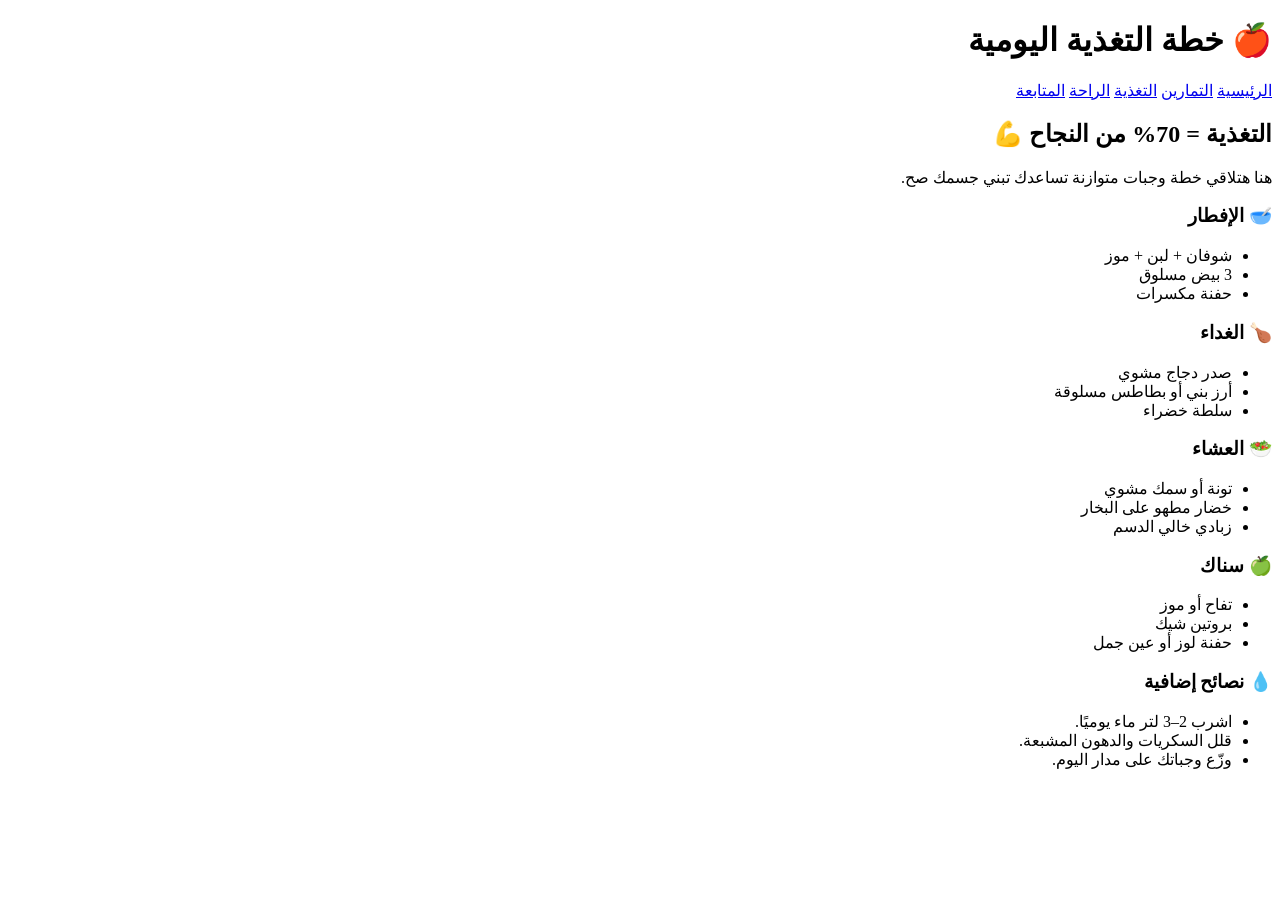
==== assets/js/nutrition.html @ 34ed4a38 "Create nutrition.html Signed-off-by: ya8796202-dotcom <ya8796202@gmail.com>" ====
<!DOCTYPE html>
<html lang="ar" dir="rtl">
<head>
  <meta charset="UTF-8">
  <title>🍎 التغذية — موقع ياسر الرياضي</title>
  <link rel="stylesheet" href="style.css">
</head>
<body>

<header>
  <h1>🍎 خطة التغذية اليومية</h1>
  <nav>
    <a href="index.html">الرئيسية</a>
    <a href="workouts.html">التمارين</a>
    <a href="nutrition.html" class="active">التغذية</a>
    <a href="recovery.html">الراحة</a>
    <a href="progress.html">المتابعة</a>
  </nav>
</header>

<section class="hero">
  <h2>التغذية = 70% من النجاح 💪</h2>
  <p>هنا هتلاقي خطة وجبات متوازنة تساعدك تبني جسمك صح.</p>
</section>

<section class="grid">
  <div class="card">
    <h3>🥣 الإفطار</h3>
    <ul>
      <li>شوفان + لبن + موز</li>
      <li>3 بيض مسلوق</li>
      <li>حفنة مكسرات</li>
    </ul>
  </div>

  <div class="card">
    <h3>🍗 الغداء</h3>
    <ul>
      <li>صدر دجاج مشوي</li>
      <li>أرز بني أو بطاطس مسلوقة</li>
      <li>سلطة خضراء</li>
    </ul>
  </div>

  <div class="card">
    <h3>🥗 العشاء</h3>
    <ul>
      <li>تونة أو سمك مشوي</li>
      <li>خضار مطهو على البخار</li>
      <li>زبادي خالي الدسم</li>
    </ul>
  </div>

  <div class="card">
    <h3>🍏 سناك</h3>
    <ul>
      <li>تفاح أو موز</li>
      <li>بروتين شيك</li>
      <li>حفنة لوز أو عين جمل</li>
    </ul>
  </div>
</section>

<section class="card">
  <h3>💧 نصائح إضافية</h3>
  <ul>
    <li>اشرب 2–3 لتر ماء يوميًا.</li>
    <li>قلل السكريات والدهون المشبعة.</li>
    <li>وزّع وجباتك على مدار اليوم.</li>
  </ul>
</section>

</body>
</html>
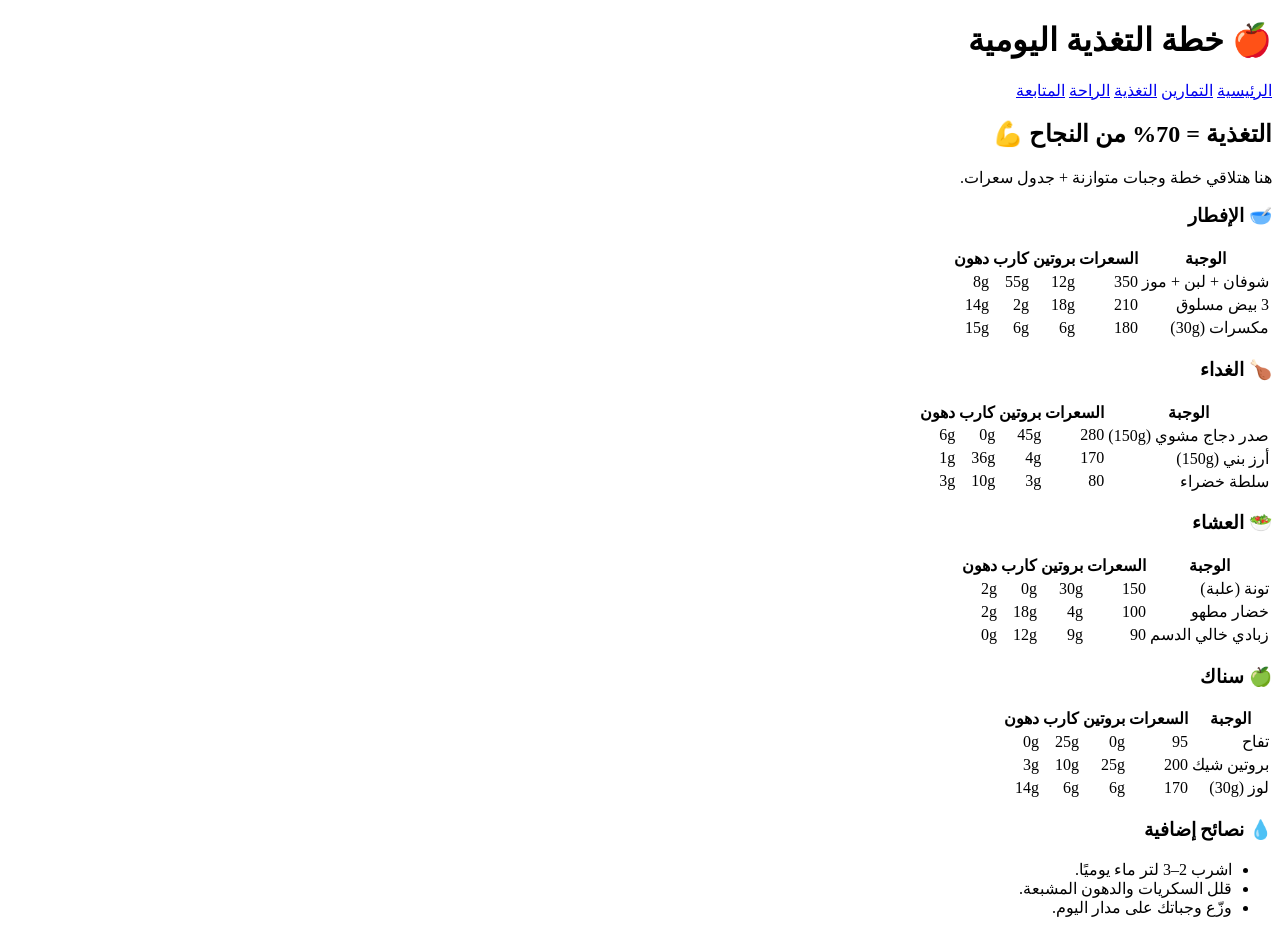
==== commit 103d8c52: "Update nutrition.html Signed-off-by: ya8796202-dotcom <ya8796202@gmail.com>" ====
--- a/assets/js/nutrition.html
+++ b/assets/js/nutrition.html
@@ -20,45 +20,47 @@
 
 <section class="hero">
   <h2>التغذية = 70% من النجاح 💪</h2>
-  <p>هنا هتلاقي خطة وجبات متوازنة تساعدك تبني جسمك صح.</p>
+  <p>هنا هتلاقي خطة وجبات متوازنة + جدول سعرات.</p>
 </section>
 
-<section class="grid">
-  <div class="card">
-    <h3>🥣 الإفطار</h3>
-    <ul>
-      <li>شوفان + لبن + موز</li>
-      <li>3 بيض مسلوق</li>
-      <li>حفنة مكسرات</li>
-    </ul>
-  </div>
+<section class="card">
+  <h3>🥣 الإفطار</h3>
+  <table>
+    <tr><th>الوجبة</th><th>السعرات</th><th>بروتين</th><th>كارب</th><th>دهون</th></tr>
+    <tr><td>شوفان + لبن + موز</td><td>350</td><td>12g</td><td>55g</td><td>8g</td></tr>
+    <tr><td>3 بيض مسلوق</td><td>210</td><td>18g</td><td>2g</td><td>14g</td></tr>
+    <tr><td>مكسرات (30g)</td><td>180</td><td>6g</td><td>6g</td><td>15g</td></tr>
+  </table>
+</section>
 
-  <div class="card">
-    <h3>🍗 الغداء</h3>
-    <ul>
-      <li>صدر دجاج مشوي</li>
-      <li>أرز بني أو بطاطس مسلوقة</li>
-      <li>سلطة خضراء</li>
-    </ul>
-  </div>
+<section class="card">
+  <h3>🍗 الغداء</h3>
+  <table>
+    <tr><th>الوجبة</th><th>السعرات</th><th>بروتين</th><th>كارب</th><th>دهون</th></tr>
+    <tr><td>صدر دجاج مشوي (150g)</td><td>280</td><td>45g</td><td>0g</td><td>6g</td></tr>
+    <tr><td>أرز بني (150g)</td><td>170</td><td>4g</td><td>36g</td><td>1g</td></tr>
+    <tr><td>سلطة خضراء</td><td>80</td><td>3g</td><td>10g</td><td>3g</td></tr>
+  </table>
+</section>
 
-  <div class="card">
-    <h3>🥗 العشاء</h3>
-    <ul>
-      <li>تونة أو سمك مشوي</li>
-      <li>خضار مطهو على البخار</li>
-      <li>زبادي خالي الدسم</li>
-    </ul>
-  </div>
+<section class="card">
+  <h3>🥗 العشاء</h3>
+  <table>
+    <tr><th>الوجبة</th><th>السعرات</th><th>بروتين</th><th>كارب</th><th>دهون</th></tr>
+    <tr><td>تونة (علبة)</td><td>150</td><td>30g</td><td>0g</td><td>2g</td></tr>
+    <tr><td>خضار مطهو</td><td>100</td><td>4g</td><td>18g</td><td>2g</td></tr>
+    <tr><td>زبادي خالي الدسم</td><td>90</td><td>9g</td><td>12g</td><td>0g</td></tr>
+  </table>
+</section>
 
-  <div class="card">
-    <h3>🍏 سناك</h3>
-    <ul>
-      <li>تفاح أو موز</li>
-      <li>بروتين شيك</li>
-      <li>حفنة لوز أو عين جمل</li>
-    </ul>
-  </div>
+<section class="card">
+  <h3>🍏 سناك</h3>
+  <table>
+    <tr><th>الوجبة</th><th>السعرات</th><th>بروتين</th><th>كارب</th><th>دهون</th></tr>
+    <tr><td>تفاح</td><td>95</td><td>0g</td><td>25g</td><td>0g</td></tr>
+    <tr><td>بروتين شيك</td><td>200</td><td>25g</td><td>10g</td><td>3g</td></tr>
+    <tr><td>لوز (30g)</td><td>170</td><td>6g</td><td>6g</td><td>14g</td></tr>
+  </table>
 </section>
 
 <section class="card">
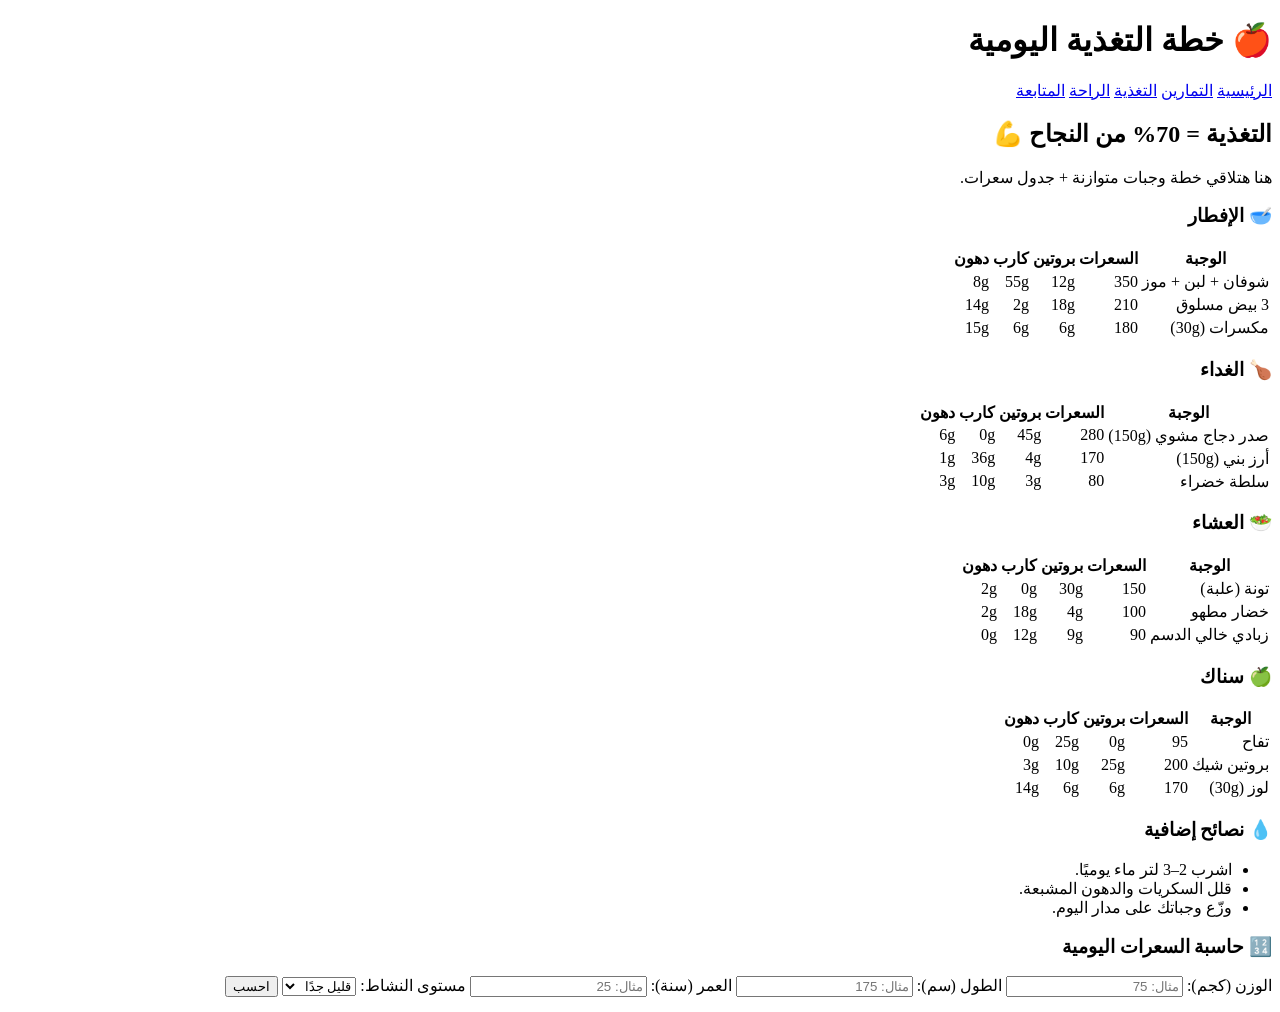
==== commit 11d96d48: "Update nutrition.html Signed-off-by: ya8796202-dotcom <ya8796202@gmail.com>" ====
--- a/assets/js/nutrition.html
+++ b/assets/js/nutrition.html
@@ -74,3 +74,55 @@
 
 </body>
 </html>
+
+<section class="card">
+  <h3>🔢 حاسبة السعرات اليومية</h3>
+  <label>الوزن (كجم):</label>
+  <input type="number" id="weight" placeholder="مثال: 75">
+  
+  <label>الطول (سم):</label>
+  <input type="number" id="height" placeholder="مثال: 175">
+  
+  <label>العمر (سنة):</label>
+  <input type="number" id="age" placeholder="مثال: 25">
+  
+  <label>مستوى النشاط:</label>
+  <select id="activity">
+    <option value="1.2">قليل جدًا</option>
+    <option value="1.375">خفيف</option>
+    <option value="1.55">متوسط</option>
+    <option value="1.725">عالي</option>
+    <option value="1.9">شديد جدًا</option>
+  </select>
+  
+  <button class="btn primary" onclick="calcCalories()">احسب</button>
+  
+  <div id="result" style="margin-top:15px;"></div>
+</section>
+
+<script>
+function calcCalories(){
+  const w = parseFloat(document.getElementById('weight').value);
+  const h = parseFloat(document.getElementById('height').value);
+  const a = parseFloat(document.getElementById('age').value);
+  const act = parseFloat(document.getElementById('activity').value);
+
+  if(!w || !h || !a){ alert("من فضلك أدخل كل البيانات"); return; }
+
+  // معادلة Mifflin-St Jeor
+  let bmr = (10*w) + (6.25*h) - (5*a) + 5; // للرجال
+  let calories = bmr * act;
+
+  // تقسيم الماكروز (مثال: 30% بروتين، 50% كارب، 20% دهون)
+  let protein = (calories * 0.3) / 4;
+  let carbs   = (calories * 0.5) / 4;
+  let fats    = (calories * 0.2) / 9;
+
+  document.getElementById('result').innerHTML = `
+    <p>🔥 السعرات اليومية: <strong>${Math.round(calories)}</strong> كالوري</p>
+    <p>💪 بروتين: <strong>${Math.round(protein)} جم</strong></p>
+    <p>🍚 كارب: <strong>${Math.round(carbs)} جم</strong></p>
+    <p>🥑 دهون: <strong>${Math.round(fats)} جم</strong></p>
+  `;
+}
+</script>
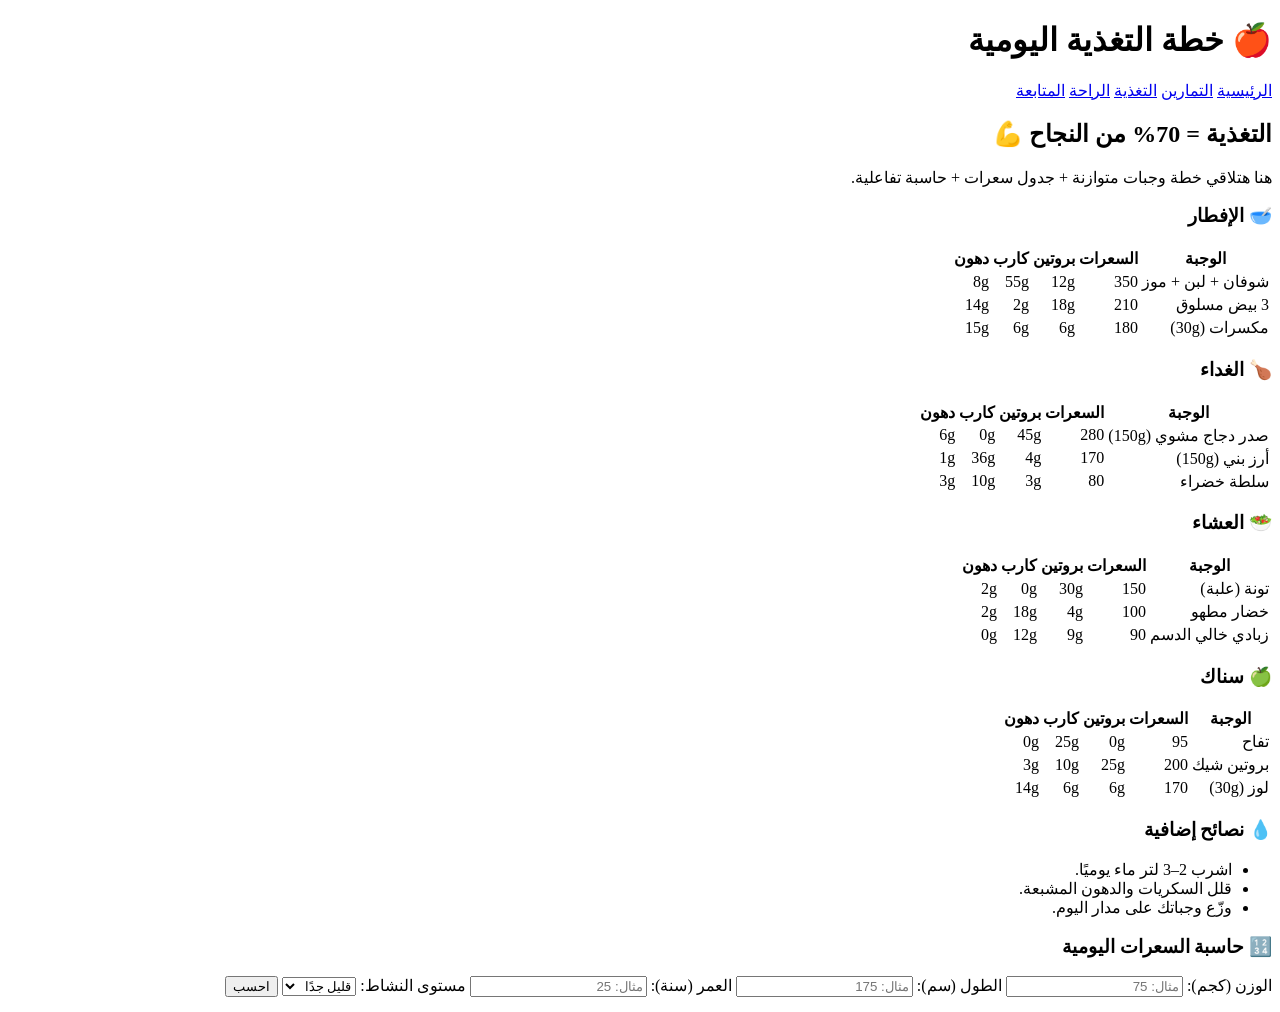
==== commit c2126e88: "Update nutrition.html Signed-off-by: ya8796202-dotcom <ya8796202@gmail.com>" ====
--- a/assets/js/nutrition.html
+++ b/assets/js/nutrition.html
@@ -20,9 +20,10 @@
 
 <section class="hero">
   <h2>التغذية = 70% من النجاح 💪</h2>
-  <p>هنا هتلاقي خطة وجبات متوازنة + جدول سعرات.</p>
+  <p>هنا هتلاقي خطة وجبات متوازنة + جدول سعرات + حاسبة تفاعلية.</p>
 </section>
 
+<!-- 🥣 الإفطار -->
 <section class="card">
   <h3>🥣 الإفطار</h3>
   <table>
@@ -33,6 +34,7 @@
   </table>
 </section>
 
+<!-- 🍗 الغداء -->
 <section class="card">
   <h3>🍗 الغداء</h3>
   <table>
@@ -43,6 +45,7 @@
   </table>
 </section>
 
+<!-- 🥗 العشاء -->
 <section class="card">
   <h3>🥗 العشاء</h3>
   <table>
@@ -53,6 +56,7 @@
   </table>
 </section>
 
+<!-- 🍏 سناك -->
 <section class="card">
   <h3>🍏 سناك</h3>
   <table>
@@ -63,6 +67,7 @@
   </table>
 </section>
 
+<!-- 💧 نصائح -->
 <section class="card">
   <h3>💧 نصائح إضافية</h3>
   <ul>
@@ -72,9 +77,7 @@
   </ul>
 </section>
 
-</body>
-</html>
-
+<!-- 🔢 الحاسبة -->
 <section class="card">
   <h3>🔢 حاسبة السعرات اليومية</h3>
   <label>الوزن (كجم):</label>
@@ -113,7 +116,7 @@
   let bmr = (10*w) + (6.25*h) - (5*a) + 5; // للرجال
   let calories = bmr * act;
 
-  // تقسيم الماكروز (مثال: 30% بروتين، 50% كارب، 20% دهون)
+  // تقسيم الماكروز (30% بروتين، 50% كارب، 20% دهون)
   let protein = (calories * 0.3) / 4;
   let carbs   = (calories * 0.5) / 4;
   let fats    = (calories * 0.2) / 9;
@@ -126,3 +129,6 @@
   `;
 }
 </script>
+
+</body>
+</html>
